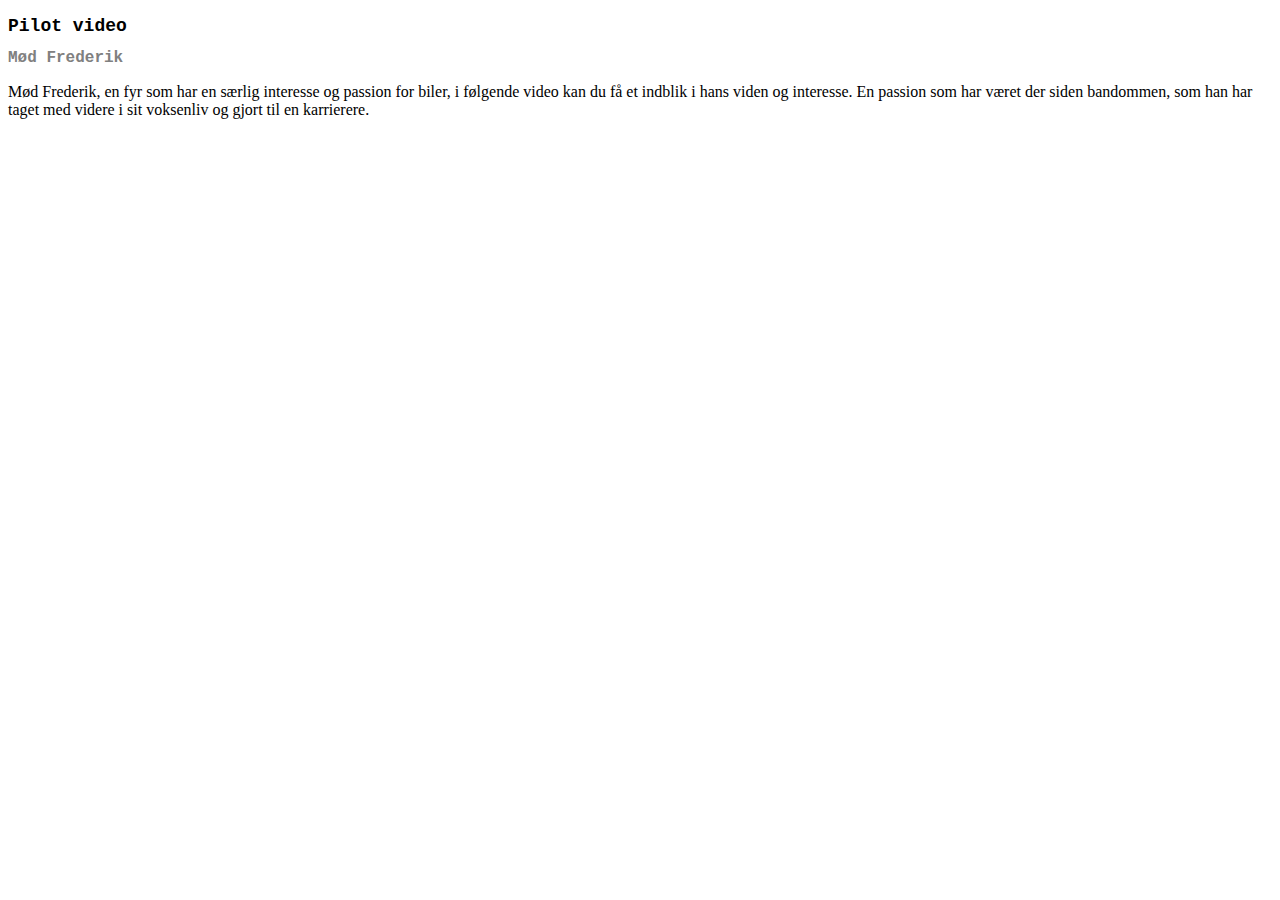
==== index.html @ 68ea4d81 "first commit" ====
<!DOCTYPE html>
<html lang="en">
  <head>
    <meta charset="UTF-8" />
    <meta http-equiv="X-UA-Compatible" content="IE=edge" />
    <meta name="viewport" content="width=device-width, initial-scale=1.0" />
    <title>Pilot video</title>
    <link rel="stylesheet" href="style.css" />
  </head>
  <body>
    <header>
      <nav>
        <ul>
          <a href="doku.html"></a>
        </ul>
      </nav>

      <h1>Pilot video</h1>
      <h2>Mød Frederik</h2>

      <p>
        Mød Frederik, en fyr som har en særlig interesse og passion for biler, i
        følgende video kan du få et indblik i hans viden og interesse. En passion som har været der siden bandommen, som han har taget med videre i sit voksenliv og gjort til en karrierere. 
      </p>
    </header>

    <script src="java.js"></script>
  </body>
</html>
---- style.css ----
/* #screen {
  width: 100%;
  aspect-ratio: 1920/1080;
  position: relative;
} */

h1 {
  font-size: large;
  font-family: "Courier New", Courier, monospace;
  color: black;
}

h2 {
  font-size: medium;
  font-family: "Courier New", Courier, monospace;
  color: gray;
}
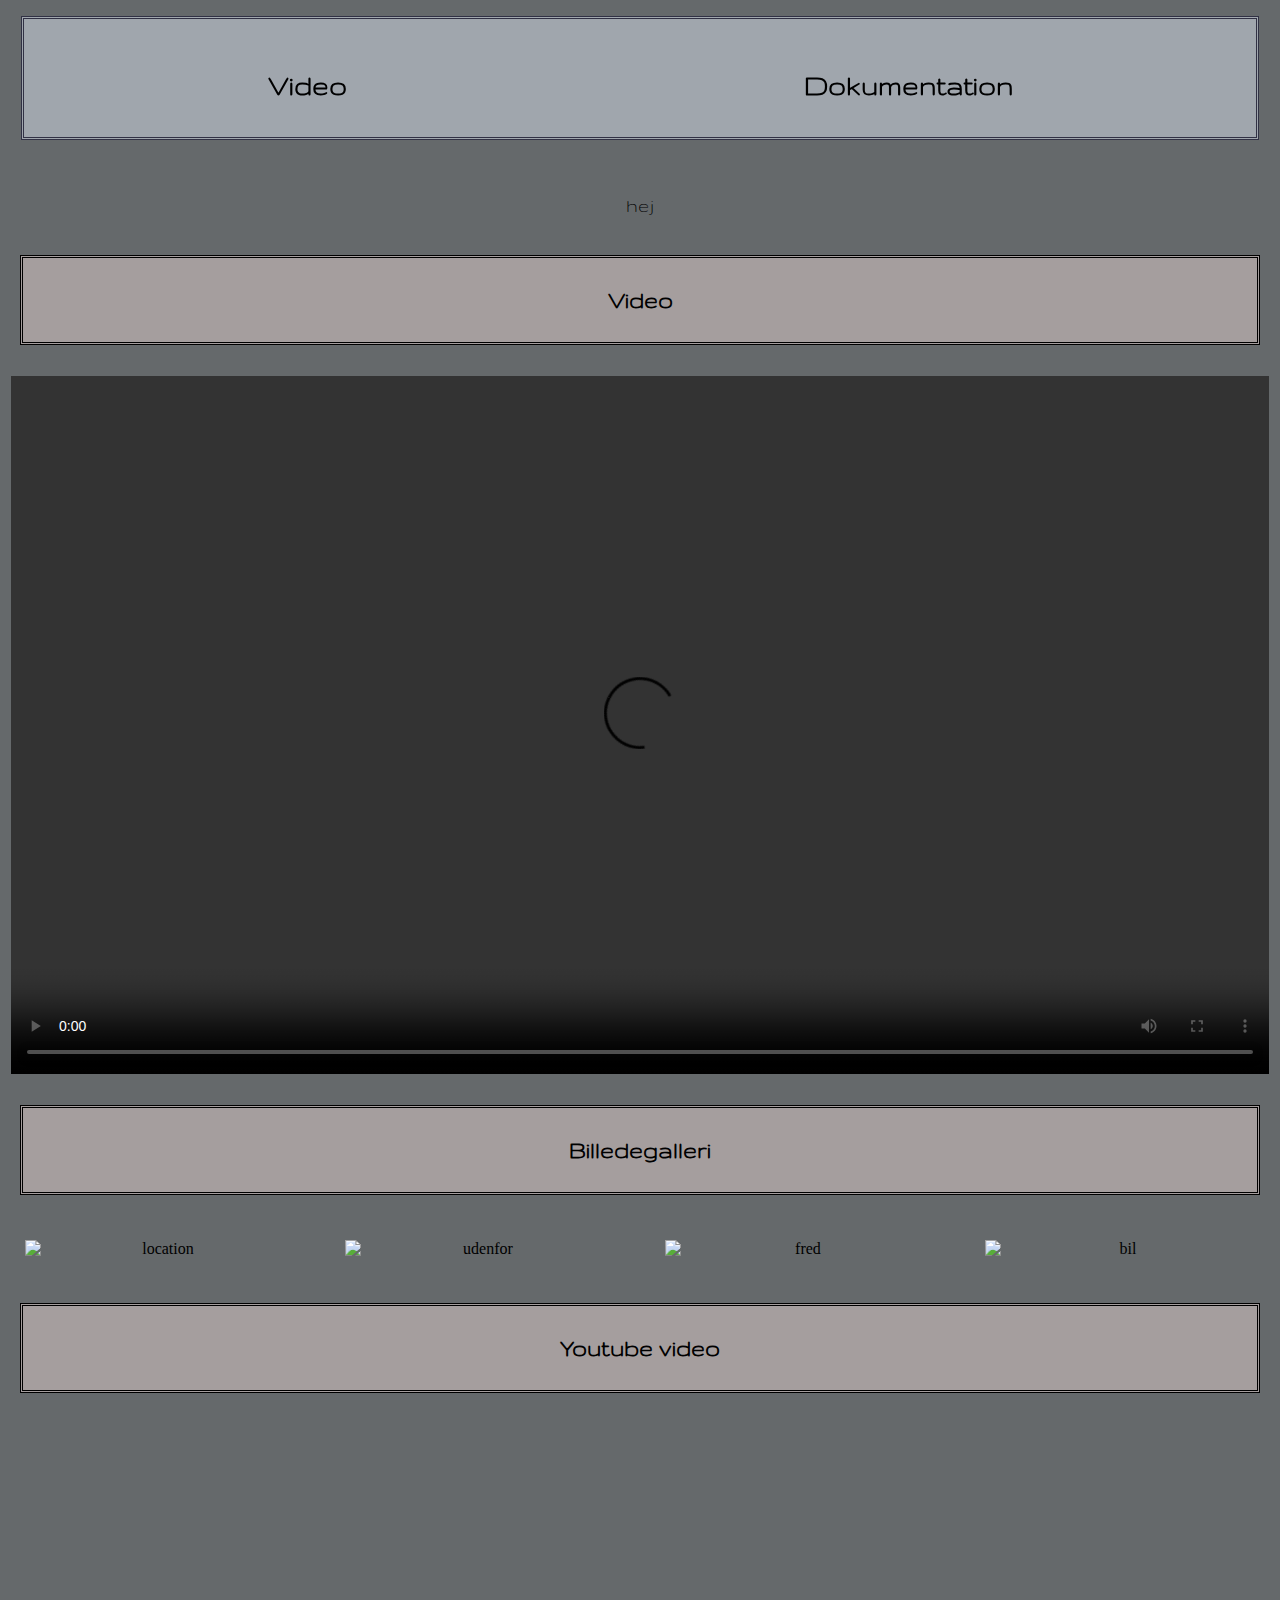
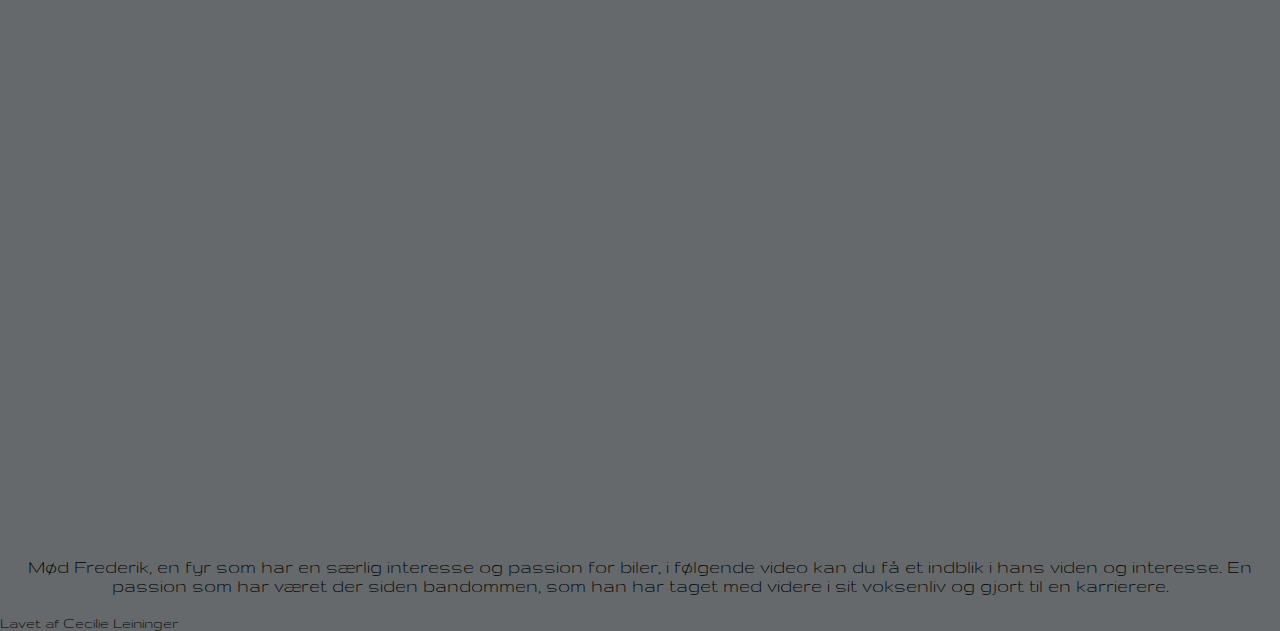
==== commit b85acccb: "version 2.0" ====
--- a/index.html
+++ b/index.html
@@ -4,25 +4,70 @@
     <meta charset="UTF-8" />
     <meta http-equiv="X-UA-Compatible" content="IE=edge" />
     <meta name="viewport" content="width=device-width, initial-scale=1.0" />
-    <title>Pilot video</title>
+    <title>Pilot projekt</title>
     <link rel="stylesheet" href="style.css" />
+    <link rel="preconnect" href="https://fonts.googleapis.com" />
+    <link rel="preconnect" href="https://fonts.gstatic.com" crossorigin />
+    <link
+      href="https://fonts.googleapis.com/css2?family=Gruppo&display=swap"
+      rel="stylesheet"
+    />
   </head>
   <body>
     <header>
       <nav>
         <ul>
-          <a href="doku.html"></a>
+          <li><a href="index.html">Video</a></li>
+          <li><a href="doku.html">Dokumentation</a></li>
         </ul>
       </nav>
+    </header>
 
-      <h1>Pilot video</h1>
-      <h2>Mød Frederik</h2>
+    <section id="first_section">
+      <p>hej</p>
+    </section>
 
+    <section id="second_section">
+      <h2>Video</h2>
+      <video
+        controls
+        src="http://www.cecilieleininger.dk/kea/05_Indhold/pilot_projekt.mp4"
+      ></video>
+    </section>
+
+    <section id="third_section">
+      <h2>Billedegalleri</h2>
+      <div>
+        <img src="location.jpeg" alt="location" />
+        <img src="udenfor.jpeg" alt="udenfor" />
+        <img src="fred.jpeg" alt="fred" />
+        <img src="bil.jpeg" alt="bil" />
+      </div>
+    </section>
+
+    <section id="fourth_section">
+      <h2>Youtube video</h2>
+      <iframe
+        width="560"
+        height="315"
+        src="https://www.youtube.com/embed/LoIrqG5m9R8"
+        title="YouTube video player"
+        frameborder="0"
+        allow="accelerometer; autoplay; clipboard-write; encrypted-media; gyroscope; picture-in-picture"
+        allowfullscreen
+      ></iframe>
+    </section>
+
+    <section id="fifth_section">
       <p>
         Mød Frederik, en fyr som har en særlig interesse og passion for biler, i
-        følgende video kan du få et indblik i hans viden og interesse. En passion som har været der siden bandommen, som han har taget med videre i sit voksenliv og gjort til en karrierere. 
+        følgende video kan du få et indblik i hans viden og interesse. En
+        passion som har været der siden bandommen, som han har taget med videre
+        i sit voksenliv og gjort til en karrierere.
       </p>
-    </header>
+    </section>
+
+    <footer>Lavet af Cecilie Leininger</footer>
 
     <script src="java.js"></script>
   </body>
--- a/style.css
+++ b/style.css
@@ -4,15 +4,161 @@
   position: relative;
 } */
 
+img {
+  width: 100%;
+  height: 100%;
+  object-fit: cover;
+}
+
+* {
+  box-sizing: border-box;
+  max-width: none;
+  margin: 0;
+  padding: 0;
+}
+
+header {
+  position: sticky;
+  top: 0;
+  padding: 1rem 1rem;
+  gap: 20px;
+  top: 0%;
+  overflow-x: auto;
+  justify-content: center;
+}
+
+header nav ul {
+  display: flex;
+  justify-content: center;
+  justify-content: space-around;
+  list-style: none;
+  margin-bottom: 20px;
+  margin-left: 5px;
+  margin-right: 5px;
+  padding: 30px;
+  gap: 30px;
+  font-size: 50px;
+  background-color: rgba(168, 174, 182, 0.884);
+  text-align: center;
+  opacity: unset;
+  border-style: double;
+  color: rgb(49, 49, 68);
+}
+
+a {
+  font-family: "Gruppo", cursive;
+  text-decoration: none;
+  font-weight: 700;
+  color: #000000;
+  font-size: 30px;
+  justify-content: center;
+}
+
+a:hover {
+  color: #f3eded;
+}
+
+/* main {
+  display: grid;
+  margin: 0 auto;
+  grid-template-columns: 1fr minmax(0, 1200px) 1fr;
+} */
+
 h1 {
-  font-size: large;
-  font-family: "Courier New", Courier, monospace;
-  color: black;
+  background-color: rgb(165, 158, 158);
+  margin: 23px;
+  padding: 20px;
+  box-sizing: border-box;
+  font-size: 40px;
+  font-family: "Gruppo", cursive;
+  text-align: center;
+  border-style: double;
 }
 
 h2 {
-  font-size: medium;
-  font-family: "Courier New", Courier, monospace;
-  color: gray;
+  background-color: rgb(165, 158, 158);
+  margin: 20px;
+  padding: 30px;
+  box-sizing: border-box;
+  font-size: 25px;
+  font-family: "Gruppo", cursive;
+  border-style: double;
+  gap: 30px;
+  text-align: center;
 }
 
+p {
+  margin: 0;
+  padding: 20px;
+  box-sizing: border-box;
+  font-size: 20px;
+  font-family: "Gruppo", cursive;
+  justify-content: center;
+  text-align: center;
+}
+
+#first_section {
+  display: grid;
+  grid-template-columns: 1fr;
+  object-fit: cover;
+  background-size: cover;
+  background-image: url(a6intro.png);
+  margin: 0;
+  padding: 0;
+  width: 100%;
+  height: 100%;
+  background-position: 50% 50%;
+}
+
+html {
+  background-color: rgb(101, 105, 107);
+  scroll-behavior: smooth;
+  scroll-padding-top: 90px;
+}
+
+iframe {
+  width: 100%;
+  height: auto;
+  aspect-ratio: 16/9;
+  margin: 0;
+  padding: 21px;
+}
+
+video {
+  display: grid;
+  width: 100%;
+  height: 100%;
+  aspect-ratio: 16/9;
+  margin: 0;
+  padding: 11px;
+}
+
+img {
+  display: grid;
+  width: 100%;
+  height: 100%;
+  margin: 0;
+  padding: 25px;
+  text-align: center;
+  grid-template-columns: 1fr 1fr;
+  justify-content: center;
+}
+
+#third_section {
+  display: grid;
+}
+
+div {
+  display: grid;
+  width: 100%;
+  height: 100%;
+  margin: 0;
+  padding: 0;
+  text-align: center;
+  grid-template-columns: 1fr 1fr 1fr 1fr;
+  justify-content: center;
+}
+
+footer {
+  font-family: "Gruppo", cursive;
+}
